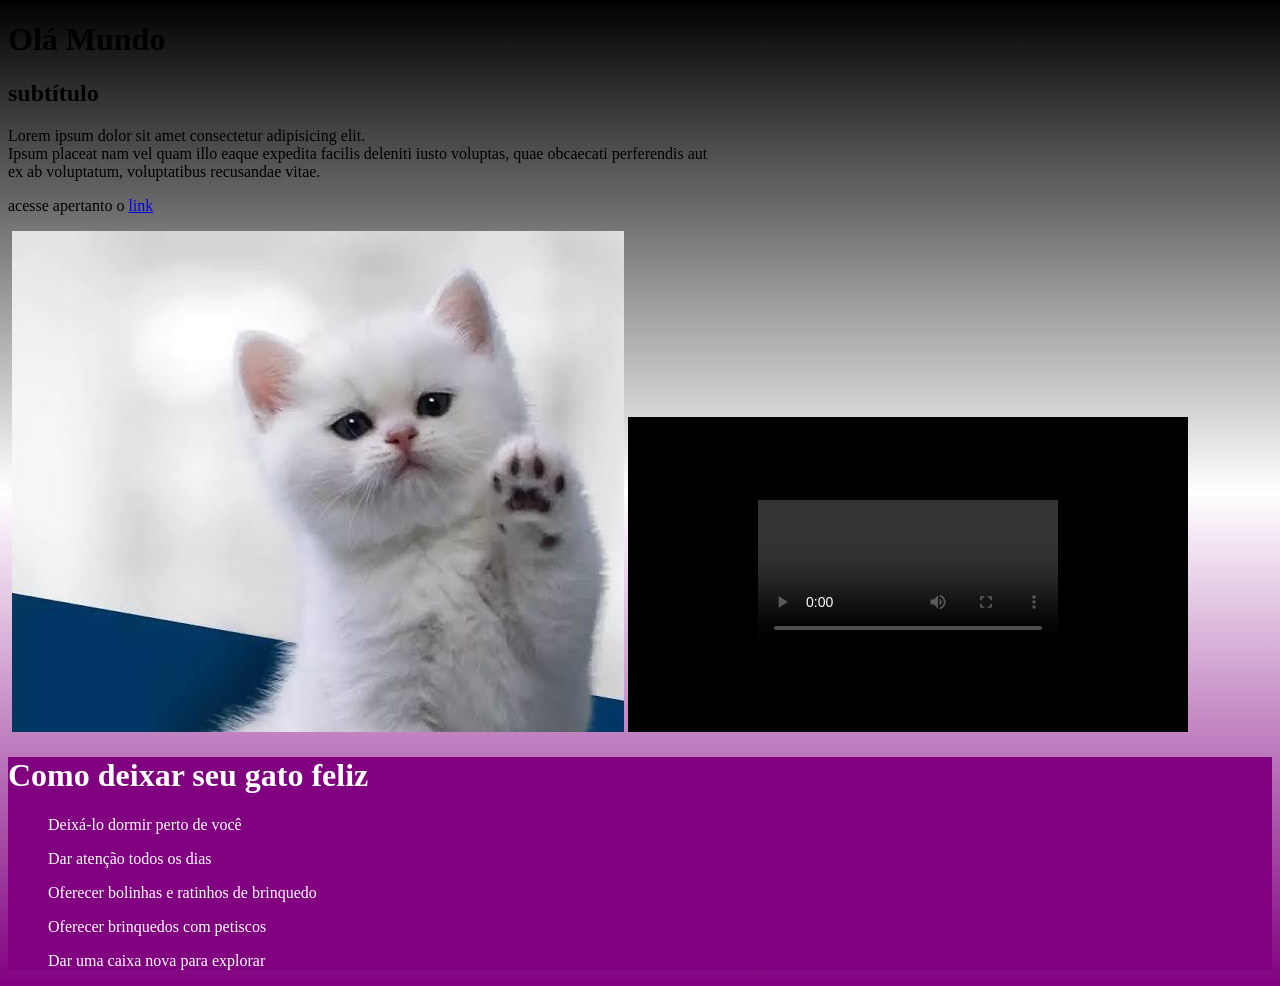
==== index.html @ de407408 "Rename site-gato1.html to index.html" ====
<!DOCTYPE html>
<html lang="pt-br">
<head>
    <meta charset="UTF-8">
    <meta name="viewport" content="width=device-width, initial-scale=1.0">
    <title>teste</title>
    <link rel="stylesheet" href="index.css">
    <link rel="shortcut icon" href="imagens/favicon_io/favicon.ico" type="image/x-icon">
</head>
<body>
    <h1>Olá Mundo</h1>
    <h2>subtítulo</h2>
    <p>Lorem ipsum dolor sit amet consectetur adipisicing elit. <br> Ipsum placeat nam vel quam illo eaque expedita facilis 
        deleniti iusto voluptas, quae obcaecati perferendis aut <br> ex ab voluptatum, voluptatibus recusandae vitae.</p> 

        <p>acesse apertanto o <a href="https://www.youtube.com/watch?v=j-AYjcq8fYE" target="_blank">link</a></p>
        <img src="https://encrypted-tbn0.gstatic.com/images?q=tbn:ANd9GcQSzkzzbCAzkVsfPP_jfIGUBMR5K64qW6FiK4-03YBv2ou2Spx7NC8p12MpRjAjDLBKjt4_D626ve7zwQWllqi1YB1jj-kZiPOdoe7jcQ&s=10" alt="">
        <img src="imagens/gato_site.jpg" alt="">
        <iframe width="560" height="315" src="imagens/video-gato.mp4" title="YouTube video player" frameborder="0" allow="accelerometer; autoplay; 
        clipboard-write; encrypted-media; gyroscope; picture-in-picture; web-share" referrerpolicy="strict-origin-when-cross-origin" allowfullscreen></iframe>
        <main>
            <h1>Como deixar seu gato feliz</h1>
            <ol>Deixá-lo dormir perto de você</ol>
            <ol>Dar atenção todos os dias</ol>
            <ol>Oferecer bolinhas e ratinhos de brinquedo</ol>
            <ol>Oferecer brinquedos com petiscos</ol>
            <ol>Dar uma caixa nova para explorar</ol>
        </main>
</body>
</html>
---- index.css ----
@charset "UTF-8";

body {background-image: linear-gradient(black, white, purple);
main {background-color: purple; color: #ffffff;}
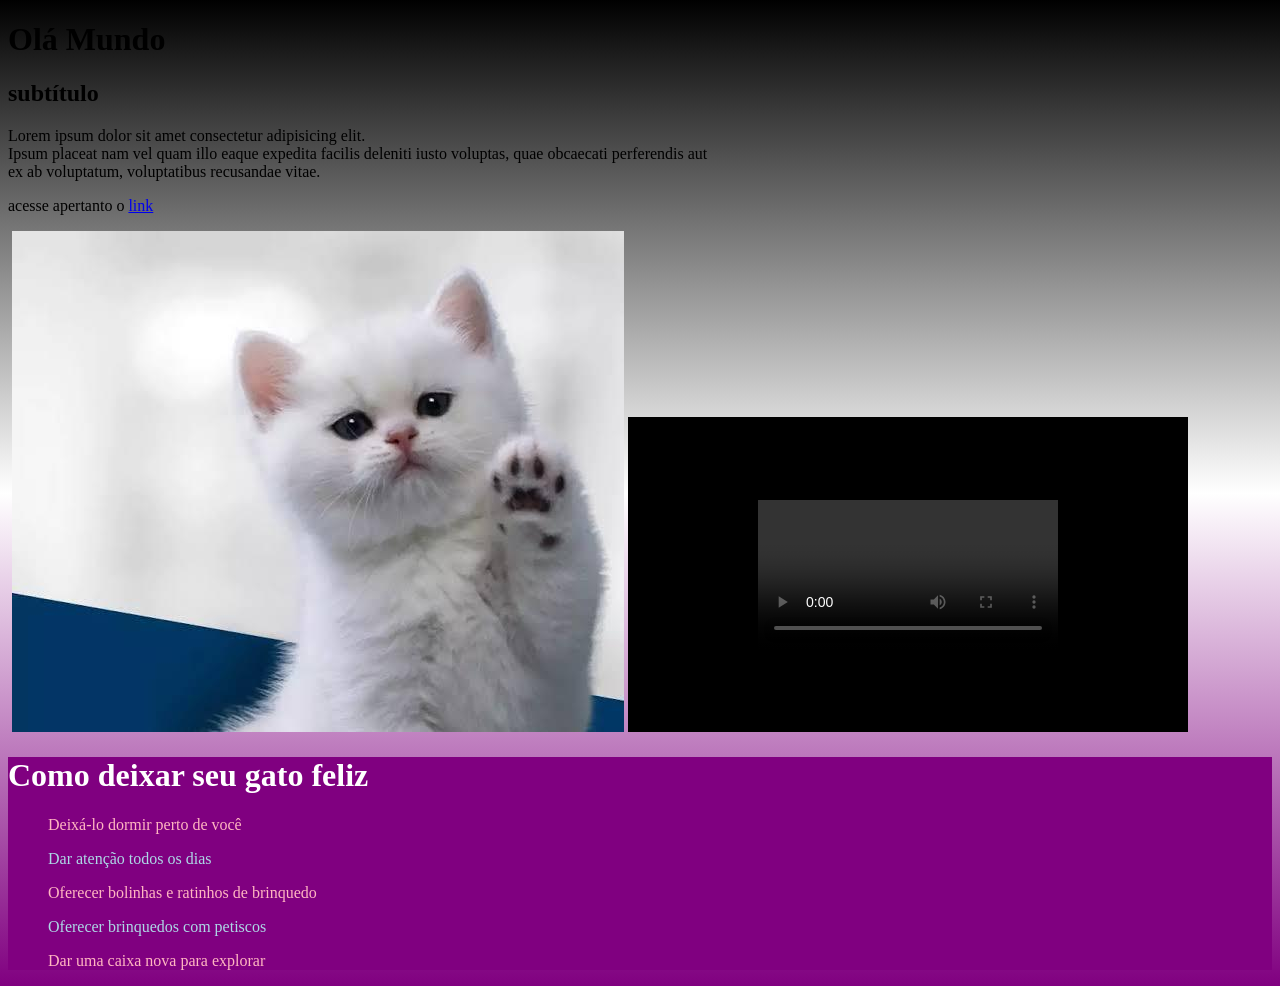
==== commit 9e667081: "Merge branch 'main' of https://github.com/ellensantosdesouza00-svg/site-gato1" ====
--- a/index.html
+++ b/index.html
@@ -19,12 +19,30 @@
         <iframe width="560" height="315" src="imagens/video-gato.mp4" title="YouTube video player" frameborder="0" allow="accelerometer; autoplay; 
         clipboard-write; encrypted-media; gyroscope; picture-in-picture; web-share" referrerpolicy="strict-origin-when-cross-origin" allowfullscreen></iframe>
         <main>
+
             <h1>Como deixar seu gato feliz</h1>
+
+            
+        <id id="dormir">
             <ol>Deixá-lo dormir perto de você</ol>
+        </id>
+        
+        <id id="atenção">
             <ol>Dar atenção todos os dias</ol>
+        </id>
+        
+        <id id="bolinhas">
             <ol>Oferecer bolinhas e ratinhos de brinquedo</ol>
+        </id>
+        
+        <id id="brinquedos">
             <ol>Oferecer brinquedos com petiscos</ol>
+        </id>
+        
+        <id id="caixa">
             <ol>Dar uma caixa nova para explorar</ol>
+        </id>
+        
         </main>
 </body>
 </html>
--- a/index.css
+++ b/index.css
@@ -1,4 +1,9 @@
 @charset "UTF-8";
 
 body {background-image: linear-gradient(black, white, purple);
-main {background-color: purple; color: #ffffff;}+main {background-color: purple; color: #ffffff;}
+#dormir{color: lightpink;}
+#atenção{color: lightblue;}
+#bolinhas{color: lightpink;}
+#brinquedos{color: lightblue;}
+#caixa{color: lightpink;}
